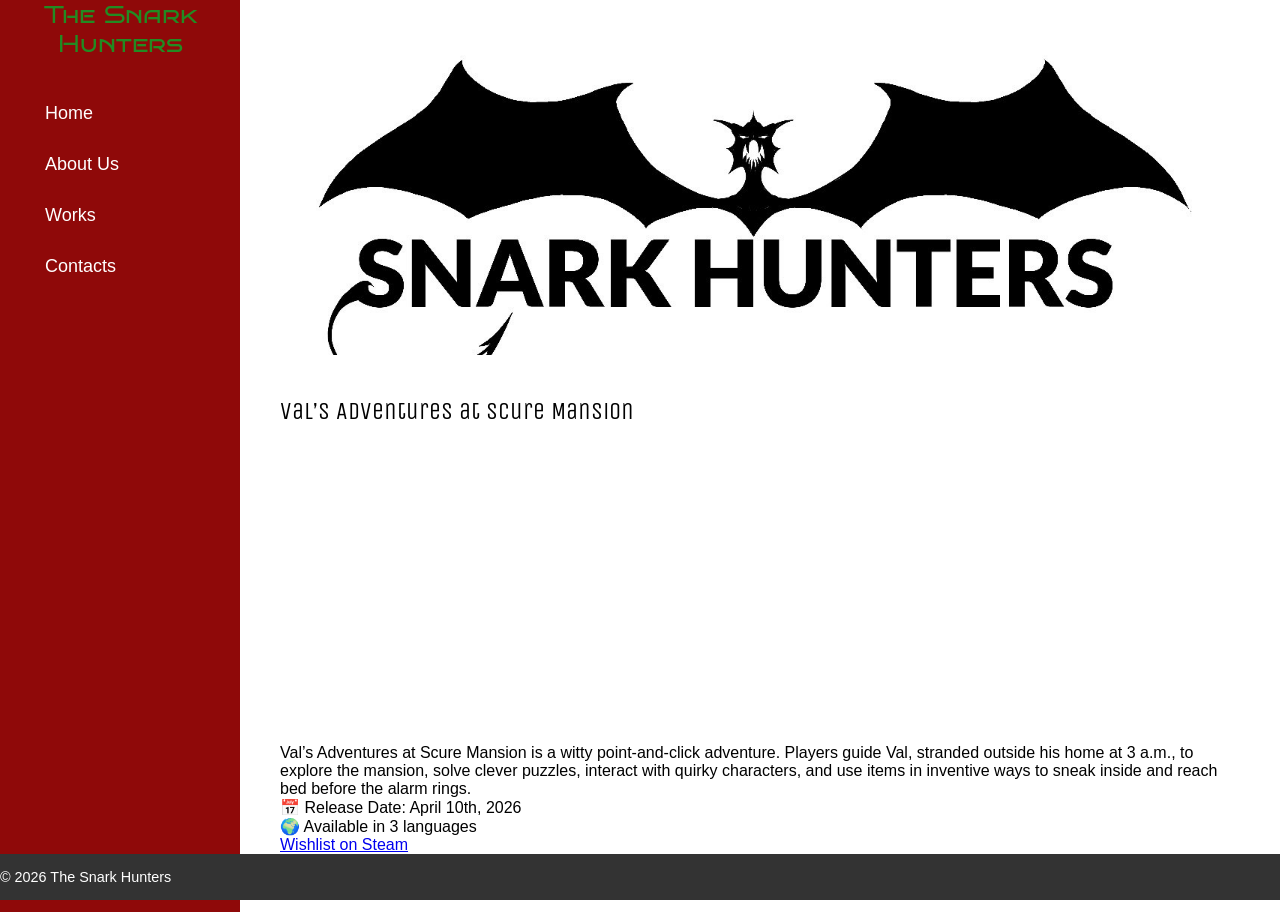
==== index.html @ fcf7a2ce "Add files via upload" ====
<!DOCTYPE html>
<html lang="it">
<head>
  <meta charset="UTF-8">
  <meta name="viewport" content="width=device-width, initial-scale=1">
 <link rel="stylesheet" href="style.css">
  <title>The Snark Hunters</title>
  <link rel="preconnect" href="https://fonts.googleapis.com">
<link rel="preconnect" href="https://fonts.gstatic.com" crossorigin>
<link href="https://fonts.googleapis.com/css2?family=Amatic+SC:wght@400;700&family=Bangers&family=Bruno+Ace+SC&family=Cabin:ital,wght@0,400..700;1,400..700&family=Esteban&family=Raleway:ital,wght@0,100..900;1,100..900&family=Unica+One&display=swap" rel="stylesheet">
  <style>
  h1 {
  font-family: "Unica One", sans-serif;
  font-weight: 400;
  font-style: normal;
  }
  h2 {
  font-family: "Bruno Ace SC", sans-serif;
  font-weight: 400;
  font-style: normal;
}
  </style>
  <link rel="stylesheet" href="https://cdnjs.cloudflare.com/ajax/libs/font-awesome/6.5.1/css/all.min.css">
  </head>
<body>
 
<nav>
  <h2>The Snark Hunters</h2>
  <ul>
    <li><a href="index.html">Home</a></li>
   <li><a href="about-us.html">About Us</a></li>
    <li><a href="works.html">Works</a></li>
    <li><a href="contacts.html">Contacts</a></li>
  </ul>
</nav>

<main>

        
  <section class="hero">
  <img src="img/team/snark_logo_1.jpg">
    <div class="game-card">
    </div>
  <p></p><br>
  </section>

  <section class="hero">
  <!-- <img src="img/games/vals_adventures_at_scure_manor.png"> -->
    <div class="game-card">
    <h1>Val’s Adventures at Scure Mansion</h1>
<iframe width="560" height="315" src="https://www.youtube.com/embed/Frx_XFGjLOE?si=8KXd_LUe-Vqk6lAL&amp;start=99" title="YouTube video player" frameborder="0" allow="accelerometer; autoplay; clipboard-write; encrypted-media; gyroscope; picture-in-picture; web-share" referrerpolicy="strict-origin-when-cross-origin" allowfullscreen></iframe>    <p>Val’s Adventures at Scure Mansion is a witty point-and-click adventure. Players guide Val, stranded outside his home at 3 a.m., to explore the mansion,
        solve clever puzzles, interact with quirky characters, and use items in inventive ways to sneak inside and reach bed before the alarm rings. </p>
    <p>📅 Release Date: April 10th, 2026</p>
    <p>🌍 Available in 3 languages</p>
    <p><a href="https://store.steampowered.com/" class="button">Wishlist on Steam</a></p>
    </div>
  <p></p><br>
  </section>
</main>



</body>

<!-- footer -->
<footer class="fixed">
  © 2026 The Snark Hunters
</footer>
</html>
---- style.css ----
* {
box-sizing: border-box;
margin: 0;
padding: 0;
font-family: "Segoe UI", sans-serif;
}

body {
    display: flex;
	/* font-family: Arial, Helvetica, sans-serif; */
	min-height: 100vh;
    background-color: #ffffff;
	/* color: #333;
	line-height: 1.6; */
}

nav {
    width: 240px;
	background-color: #8f0909;
	padding: 20px 0c;
    color: rgb(0, 110, 255);
}

nav h2 {
	text-align: center;
    margin-bottom: 30px;
    color:forestgreen;
}

nav ul {
    list-style: none;
    color:aquamarine;
}

nav ul li a {
    display: block;
    padding: 15px 25px;
    color: white;
    text-decoration: none;
    font-size: 18px;
    font-weight: 500;
}

nav ul li a:hover {
    background-color: #6d684c;
}

main {
    flex: 1;
    padding: 40px;
}

.hero img {
    width: 100%;
    height: 300px;
    object-fit: cover;
    border-radius: 10px;
    margin-bottom: 20px;
}

.cards {
    display: grid;
    grid-template-columns: repeat(auto-fit, minmax(300px, 1fr));
    gap: 20px;
    margin-top: 10px;    
    align-items: center;
    align-content: center;
}


.card {
    background: rgb(255, 255, 255);
    border-radius: 10px;
    overflow: hidden;
    box-shadow: 0 4px 10px rgba(0,0,0,0.1);
    padding-top: 30px;
    padding-bottom: 30px;
    align-items: center;
}

.card img {
    width: 100%;
    height: 200px;
    object-fit: cover;
}

.card div{
    padding: 15px;
    align-items: center;
    align-content: center;
}

@media (max-width: 768px) {
    body {
        flex-direction: column;
    }

    nav {
        width: 100%;
    }

    nav ul {
        display: flex;
        justify-content: center;
    }

    nav ul li a {
        padding: 15px;
    }
}

footer.fixed {
    position: fixed;   /* lo fissa sullo schermo */
    bottom: 0;         /* attaccato in basso */
    left: 0;           /* parte da sinistra */
    width: 100%;       /* occupa tutta la larghezza */
    background-color: #333;  /* stesso colore del footer */
    color: white;
    text-align: center;
    padding: 15px 0;
    z-index: 1000;     /* resta sopra altri elementi */
    display: flex;
    font-size: 0.9rem;
}





nav a:hover {
	color: #3700ff;

}

.container {
    flex: 1;
    max-width: auto;
    margin: 20px;
    background: white;
    padding: 20px;
    border-radius: 8px;
    text-align: center;
    align-items: center;
    align-self: center;
}

textarea {
  width: 300px;
  height: 150px;
}

/* 
h1{
    color: #222;
    margin-bottom: 5px;
}

h2{
    color: #444;
    margin: 5px 0 5px;
}

h3{
    color: #666;
    margin-bottom: 10px;
} */

/* 
p {
   margin-bottom: 15px;  
}
*/
img {
    width: 100%;
    height: auto;
    margin: 15px 0;
    border-radius: 5px;
}

table {
    width: 100%;
    border-collapse: collapse;
    margin-top: 15px;
}

table th, table td {
    border: 1px solid #000;
    padding: 10px;
    text-align: center;
}

table th {
    background-color: #eee;
    font-size: 15px;
}


ul{
    margin-left: 20px;
    margin-bottom: 15px;
}
/*
form {
    max-width: 50%;
    text-align: center;
    align-items: center;
}
*/
label{
    font-weight: bold;
    text-align: center;
    width: 50%;
}

input, textarea, select, button{
    width:100%;
    padding: 8px;
    margin-top: 5px;
    margin-bottom: 15px;
    align-items: center;
    align-content: center;
}

textarea{
    resize: vertical;
    width: 50%;
    align-items: center;
    text-align: center;
}

button {
    background-color: #333;
    color: white;
    border: none;
    cursor: pointer;
}

button:hover{
    background-color: #555;
}

footer {
    background-color: #333;
    color: white;
    text-align: center;
    padding: 15px;
    margin-top: 30px;
    
}

/*

.help-box {
    position: relative;
    display: inline-block;
    padding: 10px 15px;
    background-color: #3498db;
    color: white;
    border-radius: 5px;
    font-weight: bold;
    cursor: pointer;
}

.help-text{
    display: none;
    position: absolute;
    top: 120%;
    left: 50%;
    transform: translateX(-50%);
    width: 320px;
    padding: 12px;
    background-color: #fefefe;
    color: #000;
    border: 1px solid #333;
    border-radius: 5px;
    box-shadow: 3px 3px 10px rgba(0,0,0.25);
    z-index: 10;
}

/* Mostra il testo al passaggio del mouse */ /*
.help-box:hover .help-text {
    display: block;
}

*/
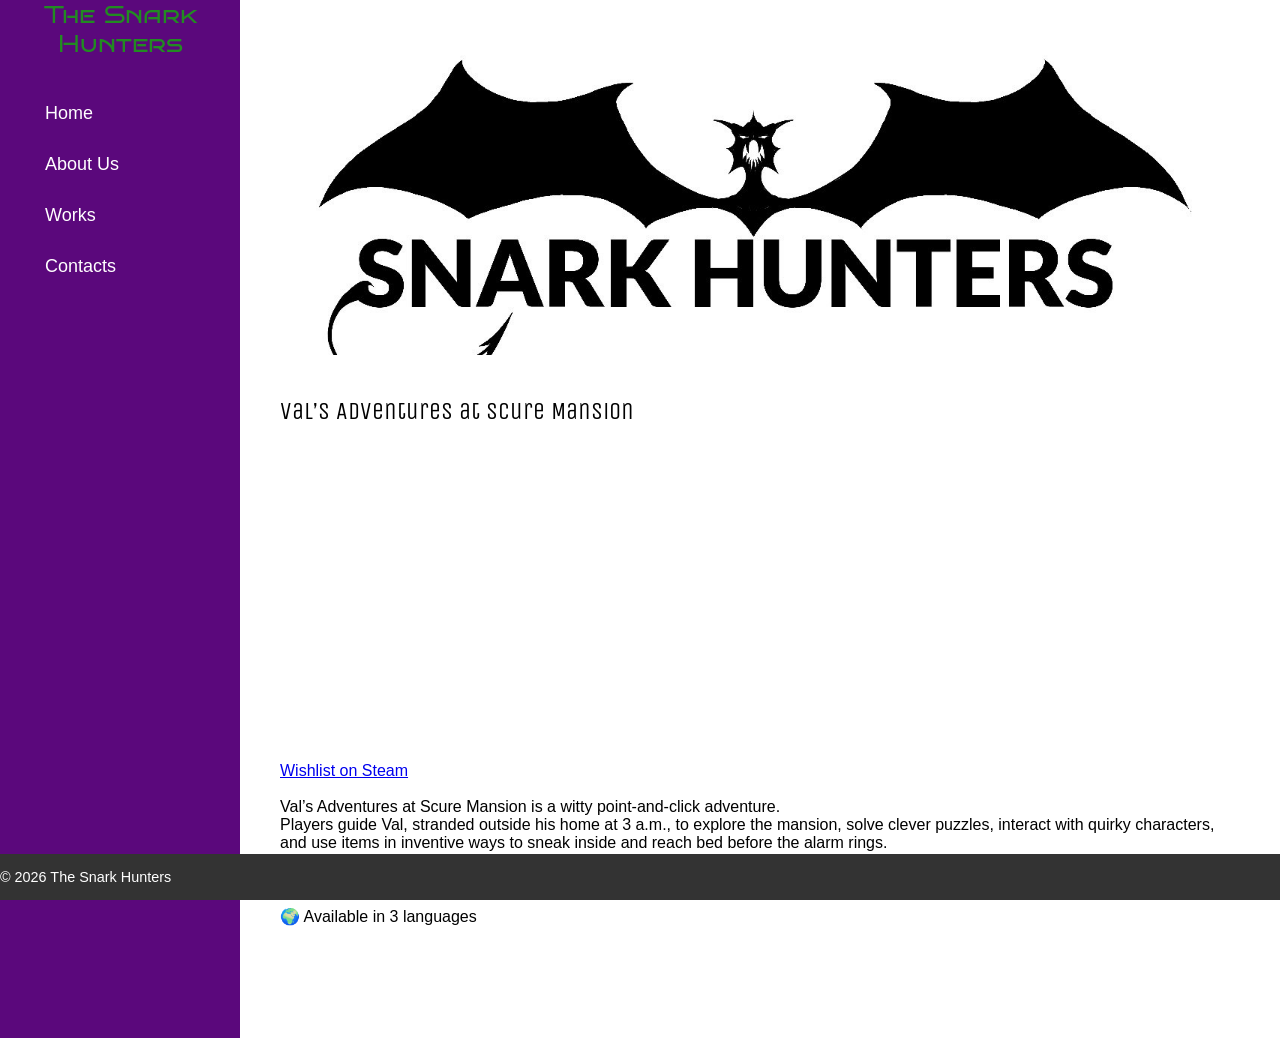
==== commit c2e8a242: "Add files via upload" ====
--- a/index.html
+++ b/index.html
@@ -4,7 +4,7 @@
   <meta charset="UTF-8">
   <meta name="viewport" content="width=device-width, initial-scale=1">
  <link rel="stylesheet" href="style.css">
-  <title>The Snark Hunters</title>
+  <title>Home - The Snark Hunters</title>
   <link rel="preconnect" href="https://fonts.googleapis.com">
 <link rel="preconnect" href="https://fonts.gstatic.com" crossorigin>
 <link href="https://fonts.googleapis.com/css2?family=Amatic+SC:wght@400;700&family=Bangers&family=Bruno+Ace+SC&family=Cabin:ital,wght@0,400..700;1,400..700&family=Esteban&family=Raleway:ital,wght@0,100..900;1,100..900&family=Unica+One&display=swap" rel="stylesheet">
@@ -38,21 +38,22 @@
 
         
   <section class="hero">
-  <img src="img/team/snark_logo_1.jpg">
-    <div class="game-card">
-    </div>
-  <p></p><br>
+	<img src="img/team/snark_logo_1.jpg">
+		<div class="game-card">
+		</div>
+	<p></p><br>
   </section>
 
   <section class="hero">
   <!-- <img src="img/games/vals_adventures_at_scure_manor.png"> -->
     <div class="game-card">
     <h1>Val’s Adventures at Scure Mansion</h1>
-<iframe width="560" height="315" src="https://www.youtube.com/embed/Frx_XFGjLOE?si=8KXd_LUe-Vqk6lAL&amp;start=99" title="YouTube video player" frameborder="0" allow="accelerometer; autoplay; clipboard-write; encrypted-media; gyroscope; picture-in-picture; web-share" referrerpolicy="strict-origin-when-cross-origin" allowfullscreen></iframe>    <p>Val’s Adventures at Scure Mansion is a witty point-and-click adventure. Players guide Val, stranded outside his home at 3 a.m., to explore the mansion,
-        solve clever puzzles, interact with quirky characters, and use items in inventive ways to sneak inside and reach bed before the alarm rings. </p>
-    <p>📅 Release Date: April 10th, 2026</p>
-    <p>🌍 Available in 3 languages</p>
-    <p><a href="https://store.steampowered.com/" class="button">Wishlist on Steam</a></p>
+<iframe width="560" height="315" src="https://www.youtube.com/embed/Frx_XFGjLOE?si=8KXd_LUe-Vqk6lAL&amp;start=99" title="YouTube video player" frameborder="0" allow="accelerometer; autoplay; clipboard-write; encrypted-media; gyroscope; picture-in-picture; web-share" referrerpolicy="strict-origin-when-cross-origin" allowfullscreen></iframe>
+<br><br><p><a href="https://store.steampowered.com/" class="button">Wishlist on Steam</a></p>
+<br><p>Val’s Adventures at Scure Mansion is a witty point-and-click adventure.</p><p>Players guide Val, stranded outside his home at 3 a.m., to explore the mansion,
+        solve clever puzzles, interact with quirky characters, and use items in inventive ways to sneak inside and reach bed before the alarm rings. </p><br>
+    <p>📅 Release Date: April 10th, 2026</p><br>
+    <p>🌍 Available in 3 languages</p><br><br><br>
     </div>
   <p></p><br>
   </section>
--- a/style.css
+++ b/style.css
@@ -16,7 +16,7 @@
 
 nav {
     width: 240px;
-	background-color: #8f0909;
+	background-color: #5b087c;
 	padding: 20px 0c;
     color: rgb(0, 110, 255);
 }
